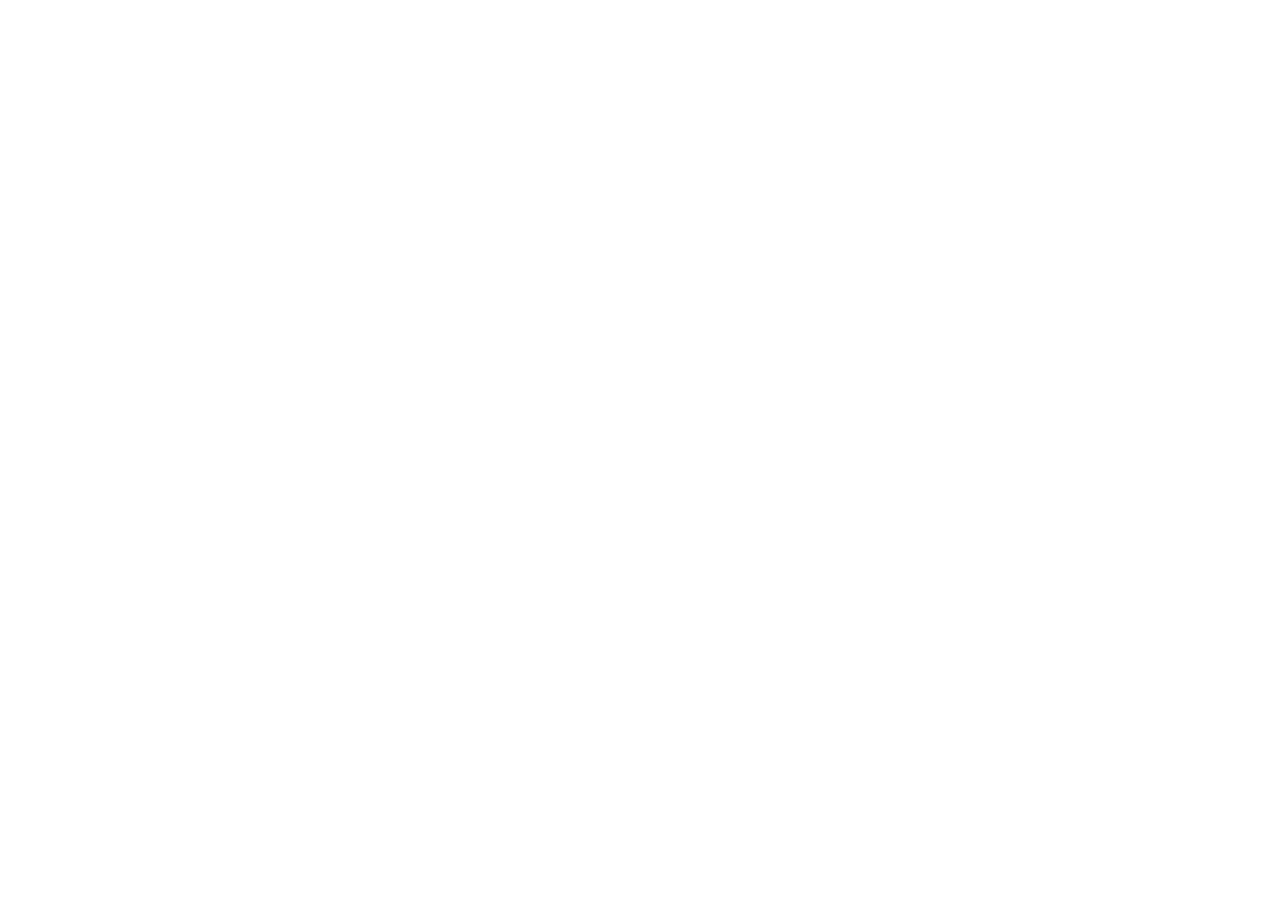
==== formulario.html/form.html @ a907c864 "Formulário" ====
<!DOCTYPE html>
<html lang="pt-br">
<head>
    <meta charset="UTF-8">
    <meta name="viewport" content="width=device-width, initial-scale=1.0">
    <title>Formulário de cadastro</title>
</head>
<body>
    
</body>
</html>
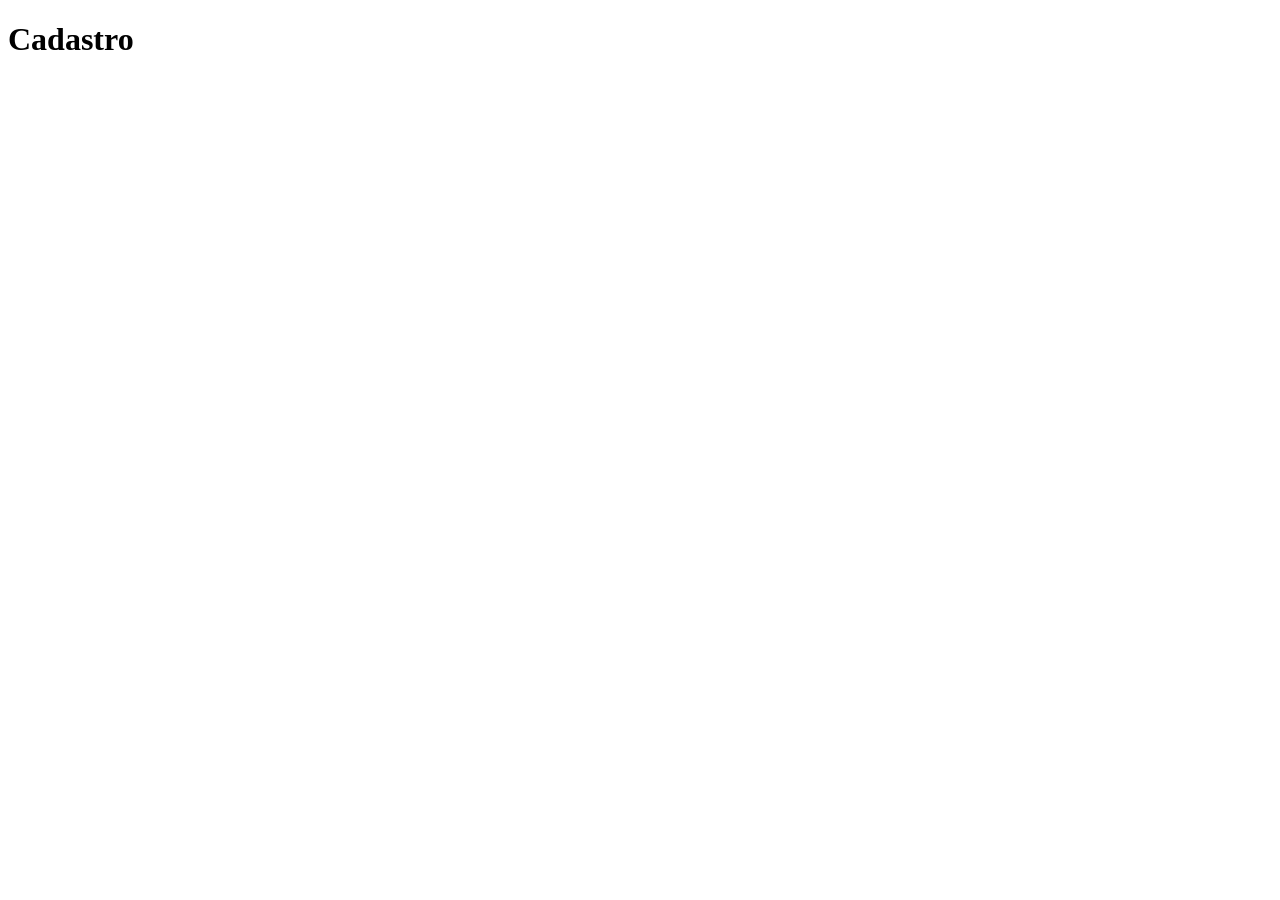
==== commit 52618450: "inicio" ====
--- a/formulario.html/form.html
+++ b/formulario.html/form.html
@@ -6,6 +6,6 @@
     <title>Formulário de cadastro</title>
 </head>
 <body>
-    
+    <h1>Cadastro</h1>
 </body>
 </html>
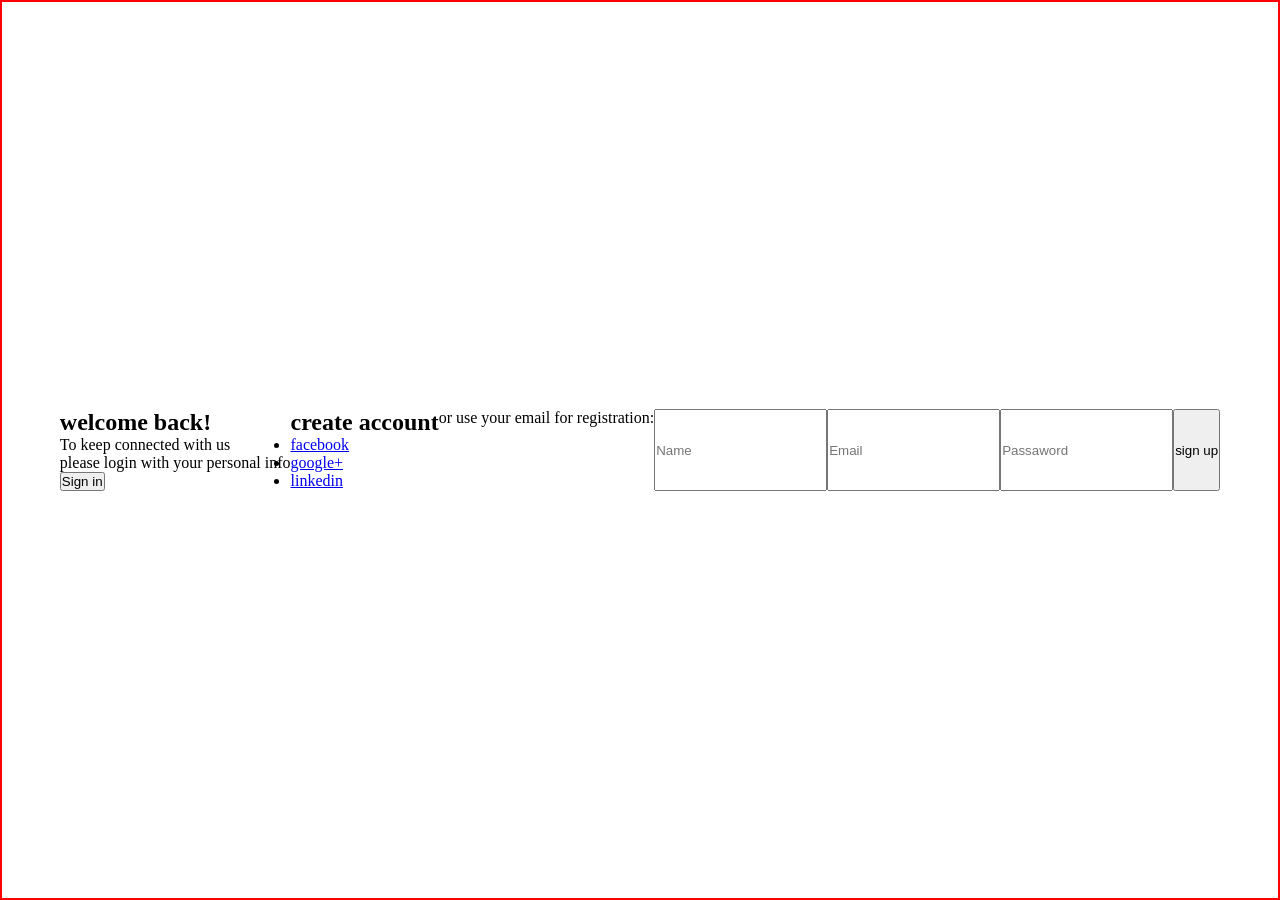
==== commit 78a78bd3: "meio" ====
--- a/formulario.html/form.html
+++ b/formulario.html/form.html
@@ -3,9 +3,60 @@
 <head>
     <meta charset="UTF-8">
     <meta name="viewport" content="width=device-width, initial-scale=1.0">
-    <title>Formulário de cadastro</title>
+    <link rel="stylesheet" href="style.css">
+    <title>Login</title>
 </head>
 <body>
-    <h1>Cadastro</h1>
+    <div class="conteiner">
+    <div class="content first-content">
+        <div class="first-column">
+            <h2 class="title">welcome back!</h2>
+            <p clas="description">To keep connected with us</p>
+            <p clas="description">please login with your personal info</p>
+            <button class="btn">Sign in</button>
+        </div>
+        <div clas="second-column">
+            <h2 class="title">create account</h2>
+            <div class="social.media"></div>
+            <ul class="list-social-media"></ul>
+            <ul>
+                <li><a href="#">facebook</a></li>
+                <li><a href="#">google+</a></li>
+                <li><a href="#">linkedin</a></li>
+            </ul>
+    </div><!--social media-->
+    <p class="descript">or use your email for registration:</p>
+    <form class="form"></form>
+    <input type="text" placeholder="Name">
+    <input type="email" placeholder="Email">
+    <input type="password" placeholder="Passaword">
+    <button class="btn">sign up</button>
+</div><!--second column-->
+</div><!--first content-->
+    <div class="content second-content">
+        <div class="first-column">
+            <h2 class="title">Hello friend!</h2>
+            <p clas="description">enter your personal details</p>
+            <p clas="description">and start journey with us</p>
+            <button class="btn">Sign up</button>
+        </div>
+        <div class="second-column">
+            <h2 class="title">sign in to developer</h2>
+            <div class="social.media"></div>
+            <ul>
+                <li><a href="#">facebook</a></li>
+                <li><a href="#">google+</a></li>
+                <li><a href="#">linkedin</a></li>
+            </ul>
+     </div><!--social media-->
+    <p class="descript">or use your email account</p>
+    <form class="form"></form>
+    <input type="email" placeholder="Email">
+    <input type="password" placeholder="Passaword">
+    <a href="#">forgt your password ?</a>
+    <button class="btn">sign up</button>
+        </div><!--second column-->
+        </div>
+        </div>
 </body>
 </html>
--- a/formulario.html/style.css
+++ b/formulario.html/style.css
@@ -0,0 +1,23 @@
+*{
+    margin: 0;
+    padding: 0;
+    box-sizing: border-box;
+
+}
+.conteiner{
+    display: flex;
+    border: 2px solid red;
+    justify-content: center;
+    align-items: center;
+    height: 100vh;
+}
+.first-content {
+    display: flex;
+}
+.list-social-media{
+    display: none;
+}
+.second-content {
+    position: absolute;
+    display: none;
+}
